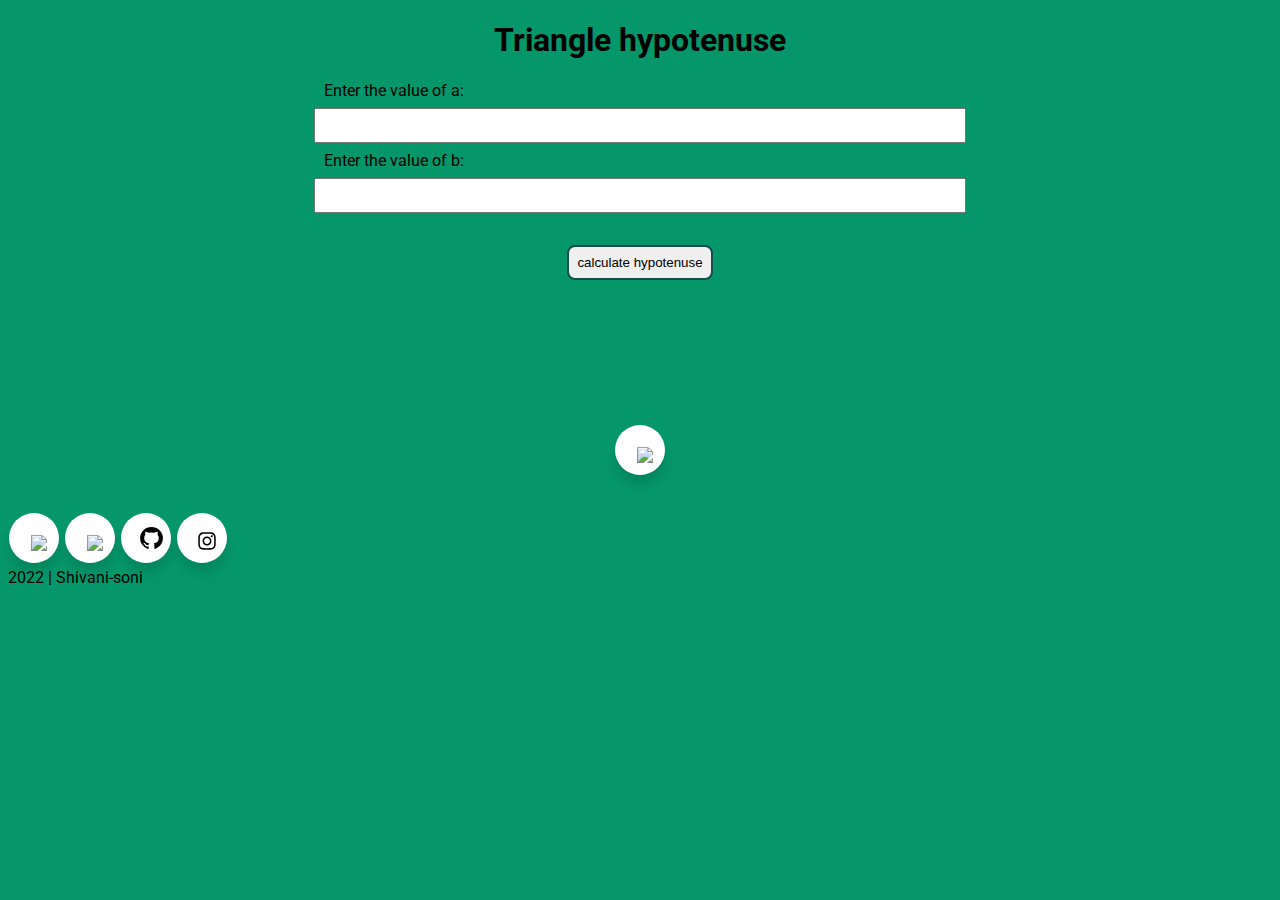
==== hypo.html @ 70b0cc27 "update" ====
<!DOCTYPE html>
<html lang="en">
<head>
    <meta charset="UTF-8">
    <meta http-equiv="X-UA-Compatible" content="IE=edge">
    <meta name="viewport" content="width=device-width, initial-scale=1.0">
    <title>Hypotenuse</title>
    <link href="hypo.css" rel="stylesheet">
</head>
<body>
    <h1>Triangle hypotenuse</h1>
    <label for="text">Enter the value of a:</label>
    <input type="number" class="input-side"/>
    <label for="text">Enter the value of b:</label>
    <input type="number" class="input-side"/>
    <button id="hypo-btn">calculate hypotenuse</button>
    <div id="output"></div>


    <footer>

       

    <div class="wrapper">
        
      <!-- source -->
  <div class="source">
    <div class="button">
        <div class="icon">
            <a href="" target="_blank">
                <i class="fas fa-code"></i>
                <img src="images/source.svg" width="50px"/>
        </div>
        <span>Source Code</span>
            </a>
    </div>
</div>
        
        <!-- 1st child -->
        <div class="button">
            <div class="icon">
                <a href="https://shivani-soni-neog-portfolio.netlify.app/" target="_blank">
                    <i class="fas fa-user"></i>
                    <img src="images/portfolio.svg" width="30px"/>
            </div>
            <span>Portfolio</span>
                </a>
        </div>

        <!-- 2st child -->
        <div class="button">
            <div class="icon">
                <a href="https://www.linkedin.com/in/shivani-soni-93720b150/" target="_blank">
                <i class="fab fa-linkedin-in"></i>
                <img src="images/linkedin.svg" width="25px"/>
            </div>
            <span>LinkedIn</span>
                </a>
        </div>

        <!-- 3nd child -->
        <div class="button">
            <div class="icon">
                <a href="https://github.com/shivaniss24/mark-11-birthday-lucky" target="_blank">
                <i class="fab fa-github"></i>
                <img src="images/github.svg" width="25px"/>
            </div>
            <span>Github</span>
                </a>
        </div>
        
         <!--4th child -->
        <div class="button">
            <div class="icon">
                <a href="https://www.instagram.com/shivanisonii__/" target="_blank">
                <i class="fab fa-instagram"></i>
                <img src="images/instagram.svg" width="20px"/>
            </div>
            <span>Instagram</span>
                </a>
        </div>

        
    </div>

    
    <div class="copyright">2022 | Shivani-soni</div>
    </footer>




<script src="hypo.js" type="text/javascript"></script>
</body>
</html>
---- hypo.css ----
@import url('https://fonts.googleapis.com/css2?family=Roboto:wght@400;700&display=swap');
:root{
    font-family:'Roboto', sans-serif;
    --primary-color:#059669; 
    --secondary-color:#134e4a;
}
body{
    background-color: var(--primary-color);
}
h1{
    text-align: center;
}
input,
label
{
    margin: auto;
    display: flex;
    width: 50%;
}
label{
    text-align: center;
    margin-bottom: 0.5rem;
    margin-top: 0.5rem;
}
input{
    padding: 0.5rem;
}
#hypo-btn
{
    display: block;
    margin: auto;
    margin-top: 2rem;
    padding: 0.5rem;
    border-radius: 0.5rem;
    border: 2px solid var(--secondary-color);
}
button:hover{
    background-color: #059669;
}







.footer-list
{
    display: block;
    text-align: center;
    margin: auto;
}
li{
    
    display: inline;
}
button
{
    cursor: pointer;
}


.source{
    text-align: center;
    margin-top: 9rem;
    margin-bottom: 2rem;
    margin-top: 9rem;
}

.source .button {
    display: inline-block;
    height: 60px;
    width: 60px;
    margin: 0 5px;
    overflow: hidden;
    background: #fff;
    border-radius: 25px;
    cursor: pointer;
    box-shadow: 0px 10px 10px black;
    transition: all 0.3s ease-out;
}

.source .button span {
    font-size: 20px;
    font-weight: bold;
    line-height: 50px;
    transition: all 0.3s ease-out;
}

.source .button:hover {
    height: 105px;
    width: 170px;
    border-radius: 15px;
    color: var(--primary-color);
}

.source .button:hover .icon {
    background: var(--primary-color);
    color:var(--secondary-color);
}

.source .button i{
    line-height: 3rem;
}


.wrapper .button {
    display: inline-block;
    height: 50px;
    width: 50px;
    margin: 1px;
    overflow: hidden;
    background: #fff;
    border-radius: 50px;
    cursor: pointer;
    box-shadow: 0px 10px 10px rgba(0, 0, 0, 0.1);
    transition: all 0.3s ease-out;
}

.wrapper .button:hover {
    width: 200px;
}

.wrapper .button .icon {
    display: inline-block;
    height: 60px;
    width: 60px;
    text-align: center;
    border-radius: 50px;
    box-sizing: border-box;
    line-height: 60px;
    transition: all 0.3s ease-out;
}

.hashnode{
    margin-top: 0.9rem;
}

.wrapper .button:nth-child(1):hover .icon {
    background: var(--primary-color);
}

.wrapper .button:nth-child(2):hover .icon {
    background: var(--primary-color);
}

.wrapper .button:nth-child(3):hover .icon {
    background: #211F1F;
}

.wrapper .button:nth-child(4):hover .icon {
    background:var(--primary-color);
}

.wrapper .button:nth-child(5):hover .icon {
    background:var(--primary-color);
    color:var(--secondary-color);
}

.wrapper .button:nth-child(6):hover .icon {
    background:var(--primary-color);
}

.wrapper .button:nth-child(7):hover .icon {
    background:var(--primary-color);
}

.wrapper .button:nth-child(8):hover .icon {
    background: var(--primary-color);
}

.wrapper .button .icon i {
    font-size: 25px;
    line-height: 60px;
    transition: all 0.3s ease-out;
}

.wrapper .button:hover .icon i {
    color: #fff;
}

.wrapper .button span {
    font-size: 20px;
    font-weight: bold;
    line-height: 50px;
    transition: all 0.3s ease-out;
}

.wrapper .button:nth-child(1) span {
    color: var(--primary-color);
}

.wrapper .button:nth-child(2) span {
    color:var(--primary-color);
}

.wrapper .button:nth-child(3) span {
    color:var(--primary-color);
}

.wrapper .button:nth-child(4) span {
    color: var(--primary-color);
}
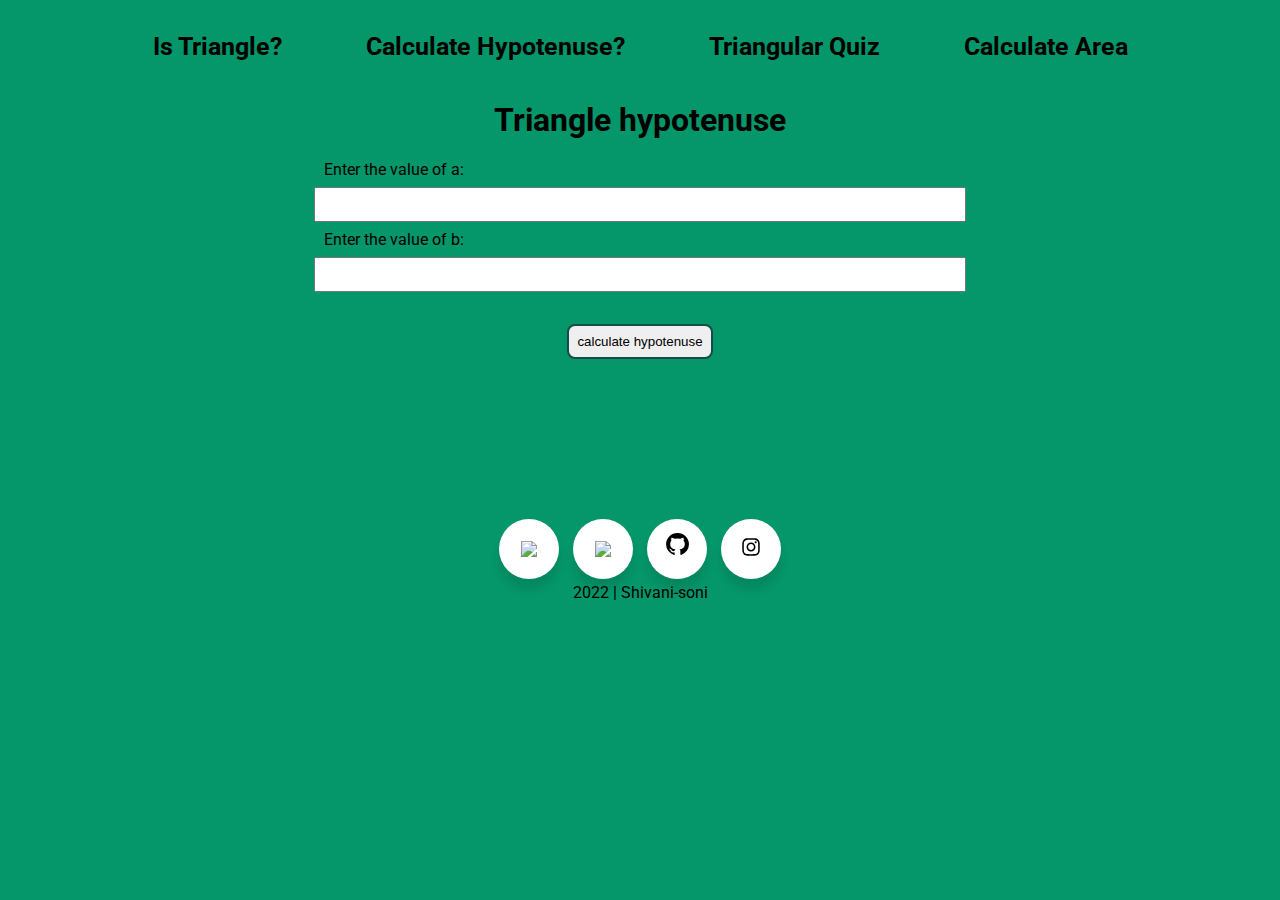
==== commit 18b65527: "update css" ====
--- a/hypo.html
+++ b/hypo.html
@@ -8,6 +8,12 @@
     <link href="hypo.css" rel="stylesheet">
 </head>
 <body>
+    <nav>
+        <a href="triangle.html">Is Triangle?</a>
+        <a href="hypo.html">Calculate Hypotenuse?</a>
+        <a href="quiz.html">Triangular Quiz</a>
+        <a href="area.html">Calculate Area</a>
+    </nav>
     <h1>Triangle hypotenuse</h1>
     <label for="text">Enter the value of a:</label>
     <input type="number" class="input-side"/>
@@ -23,18 +29,6 @@
 
     <div class="wrapper">
         
-      <!-- source -->
-  <div class="source">
-    <div class="button">
-        <div class="icon">
-            <a href="" target="_blank">
-                <i class="fas fa-code"></i>
-                <img src="images/source.svg" width="50px"/>
-        </div>
-        <span>Source Code</span>
-            </a>
-    </div>
-</div>
         
         <!-- 1st child -->
         <div class="button">
--- a/hypo.css
+++ b/hypo.css
@@ -10,6 +10,25 @@
 h1{
     text-align: center;
 }
+nav{
+    display: block;
+    margin: 2rem auto;
+    font-family: var(--font-two);
+    text-align: center;
+    justify-content: center;
+    margin-bottom: 2.5rem;
+}
+
+nav a{
+    text-decoration: none;
+    font-size: 25px;
+    justify-content: center;
+    margin: auto 2.5rem;
+    text-align: center;
+    color: black;
+    font-weight: bold;
+}
+
 input,
 label
 {
@@ -46,6 +65,7 @@
 
 .footer-list
 {
+    
     display: block;
     text-align: center;
     margin: auto;
@@ -58,59 +78,63 @@
 {
     cursor: pointer;
 }
-
-
 .source{
     text-align: center;
-    margin-top: 9rem;
+    margin-top: 7rem;
     margin-bottom: 2rem;
-    margin-top: 9rem;
 }
 
 .source .button {
+    display: inline-block;
+    height: 50px;
+    width: 50px;
+    margin: 0 5px;
+    overflow: hidden;
+    background: #fff;
+    border-radius: 25px;
+    cursor: pointer;
+    box-shadow: 0px 10px 10px black;
+    transition: all 0.3s ease-out;
+}
+
+.source .button span {
+    font-size: 20px;
+    font-weight: bold;
+    line-height: 50px;
+    transition: all 0.3s ease-out;
+}
+
+.source .button:hover {
+    height: 105px;
+    width: 170px;
+    border-radius: 15px;
+    color: var(--primary-color);
+}
+
+.source .button:hover .icon {
+    background: var(--primary-color);
+    color:var(--secondary-color);
+}
+
+.source .button i{
+    line-height: 3rem;
+}
+footer{
+    margin-top: 10rem;
+box-sizing: border-box;
+display: grid;
+height: 100%;
+width: 100%;
+place-items: center;
+font-family: var(--font-four);
+}
+.wrapper .button {
     display: inline-block;
     height: 60px;
     width: 60px;
     margin: 0 5px;
     overflow: hidden;
     background: #fff;
-    border-radius: 25px;
-    cursor: pointer;
-    box-shadow: 0px 10px 10px black;
-    transition: all 0.3s ease-out;
-}
-
-.source .button span {
-    font-size: 20px;
-    font-weight: bold;
-    line-height: 50px;
-    transition: all 0.3s ease-out;
-}
-
-.source .button:hover {
-    height: 105px;
-    width: 170px;
-    border-radius: 15px;
-    color: var(--primary-color);
-}
-
-.source .button:hover .icon {
-    background: var(--primary-color);
-    color:var(--secondary-color);
-}
-
-.source .button i{
-    line-height: 3rem;
-}
-
-
-.wrapper .button {
-    display: inline-block;
-    height: 50px;
-    width: 50px;
-    margin: 1px;
-    overflow: hidden;
-    background: #fff;
     border-radius: 50px;
     cursor: pointer;
     box-shadow: 0px 10px 10px rgba(0, 0, 0, 0.1);
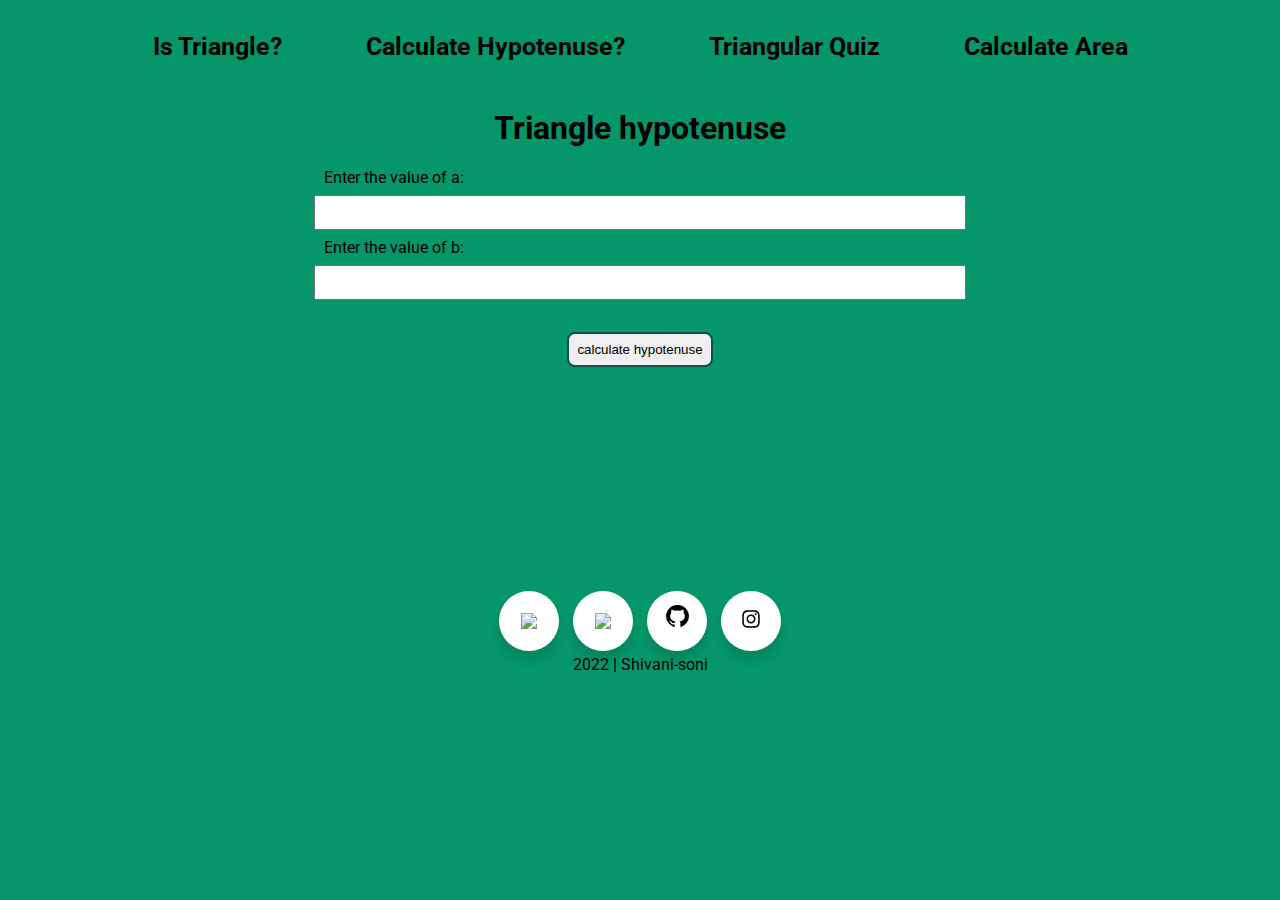
==== commit 1a508fcd: "update" ====
--- a/hypo.html
+++ b/hypo.html
@@ -5,11 +5,11 @@
     <meta http-equiv="X-UA-Compatible" content="IE=edge">
     <meta name="viewport" content="width=device-width, initial-scale=1.0">
     <title>Hypotenuse</title>
-    <link href="hypo.css" rel="stylesheet">
+    <link href="styles.css" rel="stylesheet">
 </head>
 <body>
     <nav>
-        <a href="triangle.html">Is Triangle?</a>
+        <a href="index.html">Is Triangle?</a>
         <a href="hypo.html">Calculate Hypotenuse?</a>
         <a href="quiz.html">Triangular Quiz</a>
         <a href="area.html">Calculate Area</a>
--- a/styles.css
+++ b/styles.css
@@ -0,0 +1,356 @@
+@import url('https://fonts.googleapis.com/css2?family=Roboto:wght@400;700&display=swap');
+:root{
+    font-family:'Roboto', sans-serif;
+    --primary-color:#059669; 
+    --secondary-color:#134e4a;
+}
+
+body
+{
+    background-color: var(--primary-color);
+}
+h1{
+    text-align: center;
+}
+nav{
+    display: block;
+    margin: 2rem auto;
+    font-family: var(--font-two);
+    text-align: center;
+    justify-content: center;
+    margin-bottom: 2.5rem;
+}
+
+nav a{
+    text-decoration: none;
+    font-size: 25px;
+    justify-content: center;
+    margin: auto 2.5rem;
+    text-align: center;
+    color: black;
+    font-weight: bold;
+}
+
+.container
+{
+    width: 50%;
+    margin: auto auto;
+}
+input,label
+{
+ display:block;
+ width: 100%;
+}
+input{
+    padding: 0.5rem;
+    margin-bottom: 1rem;
+}
+label
+{
+    text-align: center;
+}
+#is-triangle-btn
+{
+    margin: auto;
+    display: block;
+    margin-top: 1.5rem;
+    padding: 0.5rem;
+    border-radius: 0.4rem;
+    border-width: medium;
+    border-color:var(--secondary-color);
+    background: transparent;
+}
+#output
+{
+    text-align: center;
+    padding: 1rem;
+    margin: auto auto;
+}
+
+body
+{
+    background-color:var(--primary-color);
+}
+h1{
+    text-align: center;
+    margin-top: 3rem;
+
+}
+nav{
+    display: block;
+    margin: 2rem auto;
+    font-family: var(--font-two);
+    text-align: center;
+    justify-content: center;
+    margin-bottom: 2.5rem;
+}
+
+nav a{
+    text-decoration: none;
+    font-size: 25px;
+    justify-content: center;
+    margin: auto 2.5rem;
+    text-align: center;
+    color: black;
+    font-weight: bold;
+}
+
+.quiz-form
+{
+    margin-left: 10%;
+}
+.question-container
+{
+    display: block;
+    width: 50%;
+    margin: auto auto;
+}
+#submit-answer
+{
+    display: block;
+    margin:auto;
+    margin-top: 2rem;
+    padding: 0.5rem;
+    border-radius: 0.5rem;
+}
+button:hover{
+    background-color: #059669;
+}
+#output
+{
+    text-align: center;
+    margin-top: 2rem;
+    font-weight: bold;
+}
+
+body{
+    background-color: var(--primary-color);
+}
+h1{
+    text-align: center;
+}
+nav{
+    display: block;
+    margin: 2rem auto;
+    font-family: var(--font-two);
+    text-align: center;
+    justify-content: center;
+    margin-bottom: 2.5rem;
+}
+
+nav a{
+    text-decoration: none;
+    font-size: 25px;
+    justify-content: center;
+    margin: auto 2.5rem;
+    text-align: center;
+    color: black;
+    font-weight: bold;
+}
+
+input,
+label
+{
+    margin: auto;
+    display: flex;
+    width: 50%;
+}
+label{
+    text-align: center;
+    margin-bottom: 0.5rem;
+    margin-top: 0.5rem;
+}
+input{
+    padding: 0.5rem;
+}
+#hypo-btn
+{
+    display: block;
+    margin: auto;
+    margin-top: 2rem;
+    padding: 0.5rem;
+    border-radius: 0.5rem;
+    border: 2px solid var(--secondary-color);
+}
+button:hover{
+    background-color: #059669;
+}
+
+
+
+
+
+
+
+
+
+
+
+
+
+
+
+
+
+.footer-list
+{
+    
+    display: block;
+    text-align: center;
+    margin: auto;
+}
+li{
+    
+    display: inline;
+}
+button
+{
+    cursor: pointer;
+}
+.source{
+    text-align: center;
+    margin-top: 7rem;
+    margin-bottom: 2rem;
+}
+
+.source .button {
+    display: inline-block;
+    height: 50px;
+    width: 50px;
+    margin: 0 5px;
+    overflow: hidden;
+    background: #fff;
+    border-radius: 25px;
+    cursor: pointer;
+    box-shadow: 0px 10px 10px black;
+    transition: all 0.3s ease-out;
+}
+
+.source .button span {
+    font-size: 20px;
+    font-weight: bold;
+    line-height: 50px;
+    transition: all 0.3s ease-out;
+}
+
+.source .button:hover {
+    height: 105px;
+    width: 170px;
+    border-radius: 15px;
+    color: var(--primary-color);
+}
+
+.source .button:hover .icon {
+    background: var(--primary-color);
+    color:var(--secondary-color);
+}
+
+.source .button i{
+    line-height: 3rem;
+}
+footer{
+    margin-top: 10rem;
+box-sizing: border-box;
+display: grid;
+height: 100%;
+width: 100%;
+place-items: center;
+font-family: var(--font-four);
+}
+.wrapper .button {
+    display: inline-block;
+    height: 60px;
+    width: 60px;
+    margin: 0 5px;
+    overflow: hidden;
+    background: #fff;
+    border-radius: 50px;
+    cursor: pointer;
+    box-shadow: 0px 10px 10px rgba(0, 0, 0, 0.1);
+    transition: all 0.3s ease-out;
+}
+
+.wrapper .button:hover {
+    width: 200px;
+}
+
+.wrapper .button .icon {
+    display: inline-block;
+    height: 60px;
+    width: 60px;
+    text-align: center;
+    border-radius: 50px;
+    box-sizing: border-box;
+    line-height: 60px;
+    transition: all 0.3s ease-out;
+}
+
+.hashnode{
+    margin-top: 0.9rem;
+}
+
+.wrapper .button:nth-child(1):hover .icon {
+    background: var(--primary-color);
+}
+
+.wrapper .button:nth-child(2):hover .icon {
+    background: var(--primary-color);
+}
+
+.wrapper .button:nth-child(3):hover .icon {
+    background: #211F1F;
+}
+
+.wrapper .button:nth-child(4):hover .icon {
+    background:var(--primary-color);
+}
+
+.wrapper .button:nth-child(5):hover .icon {
+    background:var(--primary-color);
+    color:var(--secondary-color);
+}
+
+.wrapper .button:nth-child(6):hover .icon {
+    background:var(--primary-color);
+}
+
+.wrapper .button:nth-child(7):hover .icon {
+    background:var(--primary-color);
+}
+
+.wrapper .button:nth-child(8):hover .icon {
+    background: var(--primary-color);
+}
+
+.wrapper .button .icon i {
+    font-size: 25px;
+    line-height: 60px;
+    transition: all 0.3s ease-out;
+}
+
+.wrapper .button:hover .icon i {
+    color: #fff;
+}
+
+.wrapper .button span {
+    font-size: 20px;
+    font-weight: bold;
+    line-height: 50px;
+    transition: all 0.3s ease-out;
+}
+
+.wrapper .button:nth-child(1) span {
+    color: var(--primary-color);
+}
+
+.wrapper .button:nth-child(2) span {
+    color:var(--primary-color);
+}
+
+.wrapper .button:nth-child(3) span {
+    color:var(--primary-color);
+}
+
+.wrapper .button:nth-child(4) span {
+    color: var(--primary-color);
+}